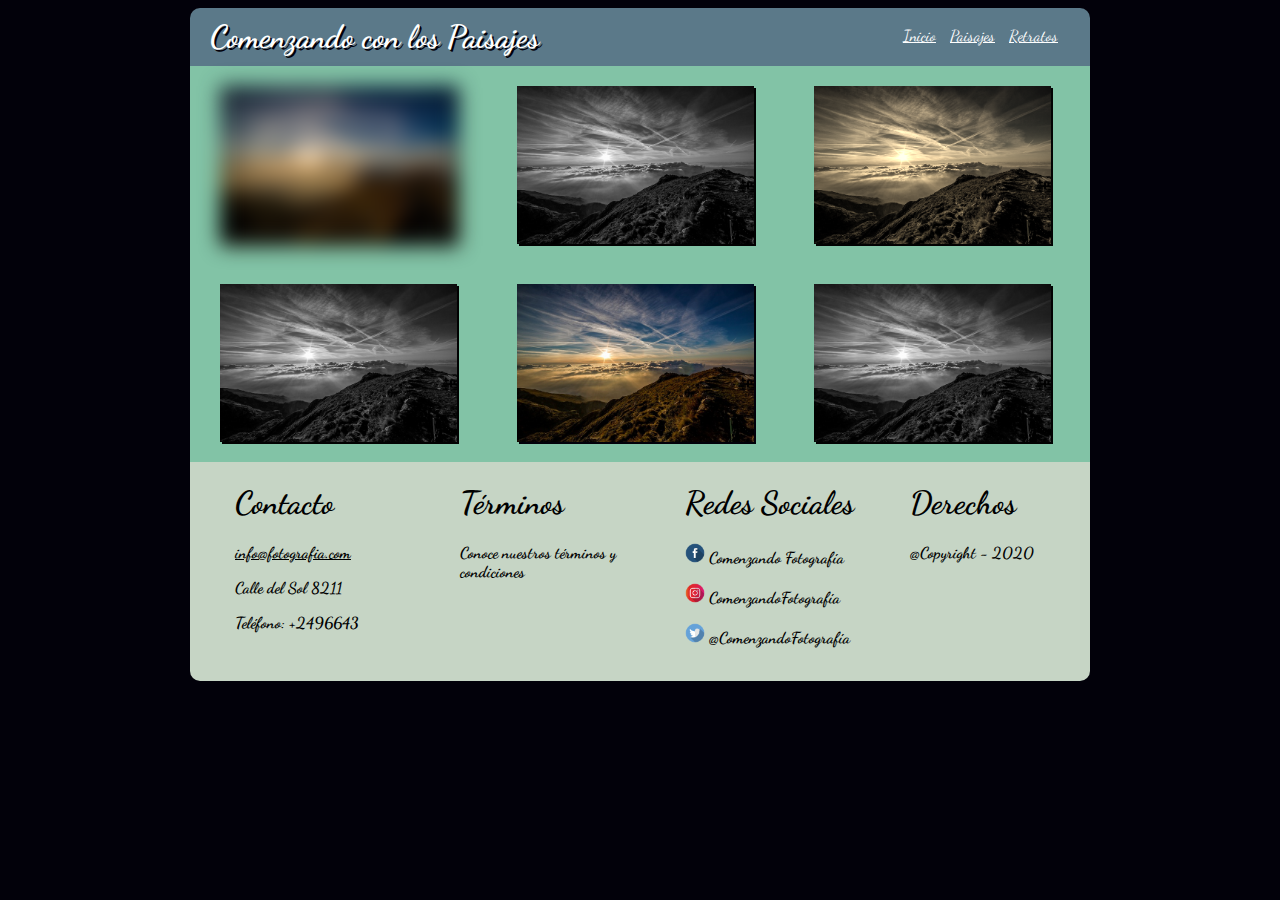
==== CSS y Diseño Web Responsive/html/paisajes.html @ 48ff37e5 "termino paginas secundarias" ====
<html>
	<head>
		<meta name="viewport" content="width=device-width, initial-scale=1.0">
		<title>Comenzando con la fotografia</title>
		<link rel="stylesheet" href="../css/estilos.css">
		<link href='https://fonts.googleapis.com/css?family=Dancing+Script' rel='stylesheet' type='text/css'>
		<meta charset="utf-8">
	</head>
	<body>
		<div class="contenedor">
			<header>
				<h1>
					Comenzando con los Paisajes
				</h1>
				<nav>
	        <ul class="menu">
	          <li><a href="../index.html">Inicio</a></li>
	          <li><a href="paisajes.html">Paisajes</a></li>
	          <li><a href="retratos.html">Retratos</a></li>
	        </ul>
      	</nav>
			</header>
			<section id="contenidoPaisajes">
				<div>
					<img id="imagenp1" src="../imagenes/imagen4.jpg" alt="Paisajes"/>
				</div>
				<div>
					<img id="imagenp2" src="../imagenes/imagen4.jpg" alt="Retratos"/>
				</div>
				<div>
					<img id="imagenp3" src="../imagenes/imagen4.jpg" alt="Retratos"/>
				</div>
				<div>
					<img id="imagenp4" src="../imagenes/imagen4.jpg" alt="Retratos"/>
				</div>
				<div>
					<img id="imagenp5" src="../imagenes/imagen4.jpg" alt="Retratos"/>
				</div>
				<div>
					<img id="imagenp6" src="../imagenes/imagen4.jpg" alt="Retratos"/>
				</div>
			</section>
			<footer>
				<div class="contacto">
					<h1>Contacto</h1>
					<a href="mailto:info@fotografia.com">info@fotografia.com</a>
					<p>Calle del Sol 8211</p>
					<p>Teléfono: +2496643</p>
				</div>
				<div class="terminos">
					<h1>Términos</h1>
					<p>Conoce nuestros términos y condiciones</p>
				</div>
				<div class="redes">
					<h1>Redes Sociales</h1>
					<p><img id="facebook" src="../imagenes/facebook.png" alt="facebook"/> Comenzando Fotografía</p>
					<p><img id="instagram" src="../imagenes/instagram.png" alt="instagram"/> ComenzandoFotografía</p>
					<p><img id="twitter" src="../imagenes/twitter.png" alt="twitter"/> @ComenzandoFotografía</p>
				</div>
				<div class="derechos">
					<h1>Derechos</h1>
					<p>@Copyright - 2020</p>
				</div>
			</footer>
		</div>
	</body>
</html>
---- CSS y Diseño Web Responsive/css/estilos.css ----
body{
	font-family: 'Dancing Script';
	background-color: #02010a;
}
.contenedor{
	max-width: 900px;
	margin: auto;
	animation: rebote 2s;
}
header{
	background-color: #5b7989;
	border-radius: 10px 10px 0px 0px;
	padding: 0px 20px 0px 20px;
	display: flex;
	flex-direction: row;
}
header h1{
	color: white;
	text-shadow: 2px 2px #02010a;
	width: 80%;
	margin: 10px 0px 10px 0px;
}

header nav{
	width: 20%;
}

.menu  {
	margin-top: 18;
	list-style: none;
	padding: 0;
}

.menu li{
	display: inline;
}

.menu li a{
	color: white;
	margin: 5px;
}

.menu li a:visited, .menu li{
	text-decoration: none;
}

#imagenCentral{
	background-color: #82c3a6;
	text-align: center;
}

#imagenCentral img{
	width: 70%;
	box-shadow:2px 2px #02010a;
	margin: 20px 0px 20px 0px;
}

#imagenSecundaria{
	background-color: #d5c75f;

	display: flex;
	flex-direction: row;
}

#imagenSecundaria div{
	width: 50%;
	text-align: center;
	display: flex;
	flex-direction: column;
}

#imagenSecundaria #imagen2{
	width: 100%;
	border: solid 1px black;
	box-shadow: 2px 2px #02010a;
	transition-property: transform, box-shadow;
	transition-duration: 1s, 1s;
}

#imagenSecundaria #imagen2:hover{
	transform: rotate(10deg);
	box-shadow:2px 2px #82c3a6;
}

#imagenSecundaria #imagen3{
	width: 100%;
	border: solid 1px black;
	box-shadow:2px 2px #02010a;
	transition-property: transform, box-shadow;
	transition-duration: 1s, 1s;
}

#imagenSecundaria #imagen3:hover{
	transform: translate(20px,-5px);
	box-shadow:2px 2px #82c3a6;
}

#imagenSecundaria a{
	color:black;
}

#imagenSecundaria div a figure{
	margin: 20px 0px 20px 0px;
}

#imagenSecundaria div a figure img{
	max-width: 80%;
}

#imagenSecundaria figcaption{
	margin-top: 5px;
	font-size: 1.2em;
}

footer{
	background-color: #C6d5c5;
	border-radius: 0px 0px 10px 10px;
	display: flex;
	flex-direction: row;
}
footer div{
	width: 25%;
	padding: 0% 0% 2% 5%;
}

footer div a{
	color:black;
	font-weight: bold;
}

footer p{
	font-weight: bold;
}

footer p img{
	width: 20px;
}

#contenidoPaisajes, #contenidoRetratos{
	background-color: #82c3a6;
	display: flex;
	flex-direction: row;
	flex-wrap: wrap;
}

#contenidoPaisajes div, #contenidoRetratos div{
	width: 33%;
	text-align: center;
	padding: 20px 0px 20px 0px;
}

#contenidoPaisajes div img, #contenidoRetratos div img{
	width: 80%;
	box-shadow:2px 2px #02010a;
}

#imagenp1, #imagenr1{
	-webkit-filter: blur(10px);
	filter: blur(10px);
}

#imagenp2, #imagenp4, #imagenp6, #imagenr2, #imagenr4, #imagenr6{
	-webkit-filter: grayscale(100%);
	filter: grayscale(100%);
}

#imagenp3, #imagenr3{
	-webkit-filter: sepia(90%);
	filter: sepia(90%);
}

@media (max-width:900px) {
	header{
		text-align: center;
		display: flex;
		flex-direction: column;
	}
	header h1{
		width: 100%;
	}
	header nav{
		width: 100%;
		margin-top:
		display: flex;
		flex-direction: row;

	}
	header nav .menu{
		margin-top: 0%;
	}

	#imagenSecundaria, #contenidoPaisajes, #contenidoRetratos{
		display: flex;
		flex-direction: column;
	}

	#imagenSecundaria div, #contenidoPaisajes div, #contenidoRetratos div{
		width: 100%;
	}

	#imagenSecundaria div a figure img{
		max-width: 90%;
		width: 90%;
	}
	#imagenCentral img{
		width: 90%;
	}

	footer{
		display: flex;
		flex-direction: column;
	}

	footer div{
		width: 100%;
		padding: 0% 0% 2% 10%;
	}
}

@-webkit-keyframes rebote {
	0% {
		margin-top: 150%;
	}
	60% {
		margin-top: -5%;
	}
	100% {
		margin-top: 0%;
	}
}
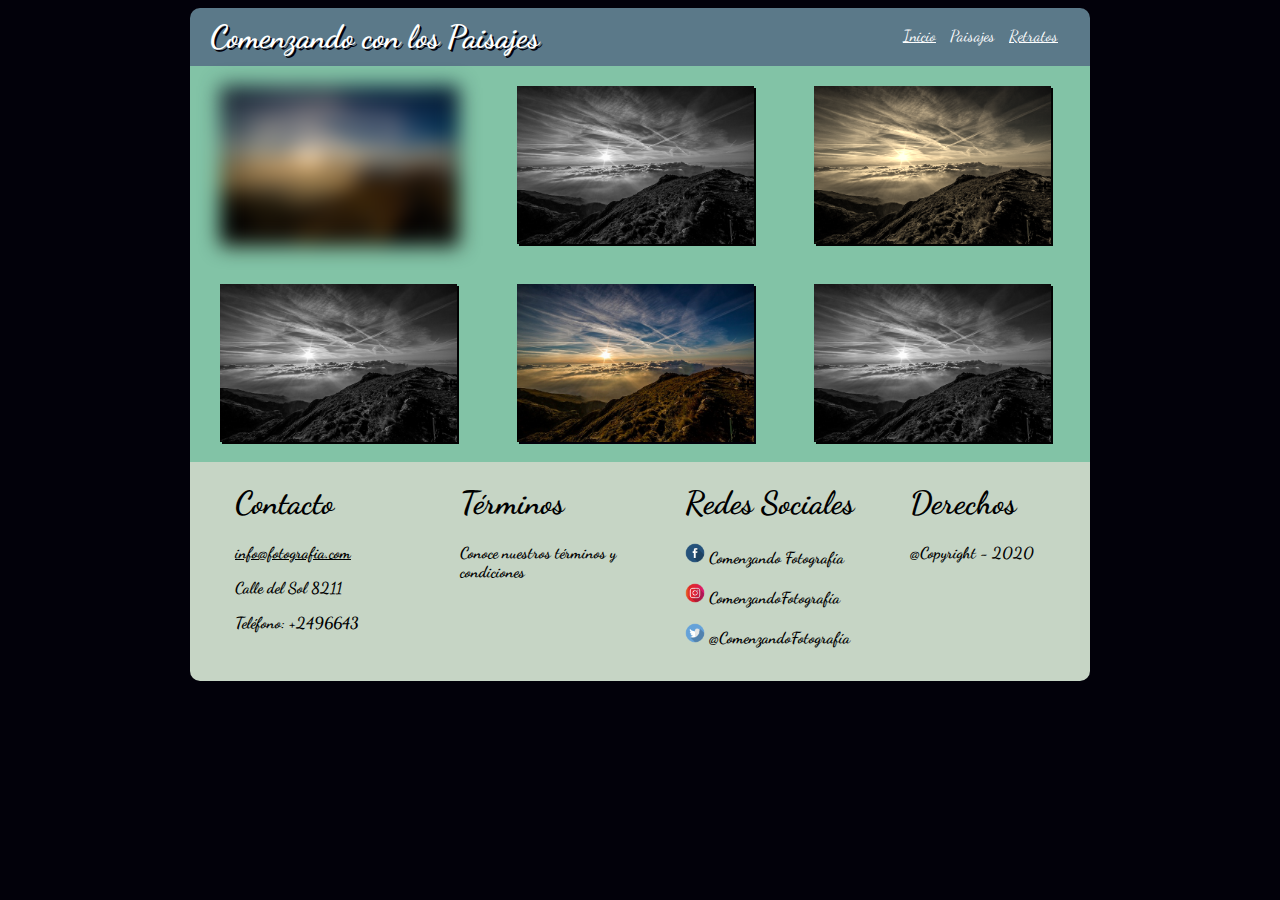
==== commit 0e8dbb57: "Fin de proyecto" ====
--- a/CSS y Diseño Web Responsive/html/paisajes.html
+++ b/CSS y Diseño Web Responsive/html/paisajes.html
@@ -15,7 +15,7 @@
 				<nav>
 	        <ul class="menu">
 	          <li><a href="../index.html">Inicio</a></li>
-	          <li><a href="paisajes.html">Paisajes</a></li>
+	          <li><a class="active" href="paisajes.html">Paisajes</a></li>
 	          <li><a href="retratos.html">Retratos</a></li>
 	        </ul>
       	</nav>
--- a/CSS y Diseño Web Responsive/css/estilos.css
+++ b/CSS y Diseño Web Responsive/css/estilos.css
@@ -40,7 +40,7 @@
 	margin: 5px;
 }
 
-.menu li a:visited, .menu li{
+.active{
 	text-decoration: none;
 }
 
@@ -109,7 +109,7 @@
 
 #imagenSecundaria figcaption{
 	margin-top: 5px;
-	font-size: 1.2em;
+	font-size: 1.4em;
 }
 
 footer{
